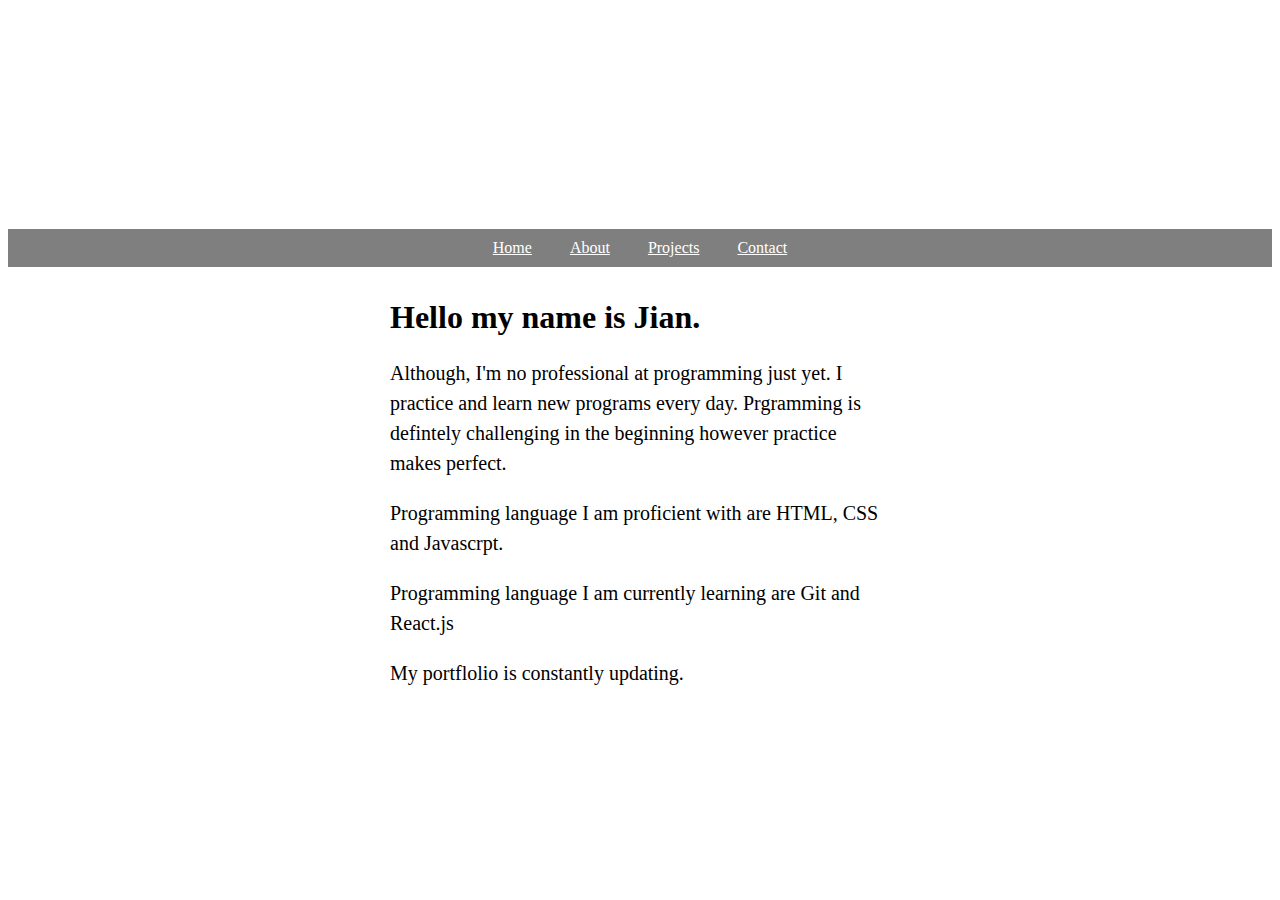
==== index.html @ cea058a0 "Profile updated" ====
<!-- 
    Class 1:
        1.1 Wireframe your project
        1.2 Fork and clone the repo and set up your project workspace
    Class 2:  
        2.1 Link your files in the head of the docment Add a Nav Bar to your site - It should have three links (Portfolio, About, and Contact) 
        2.2 Add a div for each section. Within section add a contatiner div with the appropriate number of rows and columns
    Class 3:  
        3.1 Add thumbnails and other custom component (button, modal, font) using bootstrap Documentation 
        3.2 Add CSS and add your site to gh-pages 
-->

<!DOCTYPE html>
<html>
  <head>
    <meta charset="utf-8">
    <meta name= "viewpoint" content= "width=device-width">
    <link rel="stylesheet" href="https://maxcdn.bootstrapcdn.com/bootstrap/4.0.0-beta/css/bootstrap.min.css" integrity="sha384-/Y6pD6FV/Vv2HJnA6t+vslU6fwYXjCFtcEpHbNJ0lyAFsXTsjBbfaDjzALeQsN6M" crossorigin="anonymous">
    <link rel="stylesheet" href="css/style.css" >
    <script src="https://ajax.googleapis.com/ajax/libs/jquery/2.1.1/jquery.min.js"></script>
    <script src="Projects.js"></script>
    <script src="https://maxcdn.bootstrapcdn.com/bootstrap/4.0.0/js/bootstrap.min.js" integrity="sha384-JZR6Spejh4U02d8jOt6vLEHfe/JQGiRRSQQxSfFWpi1MquVdAyjUar5+76PVCmYl" crossorigin="anonymous"></script>
  </head>

<body>

  <header>
    <div></div>
    <ul>
      <li><a id="Home" href="https://preview.c9users.io/chronowork1/project-portfolio/index.html?_c9_id=livepreview1&_c9_host=https://ide.c9.io">Home</a></li>
      <li><a id="About" href="#">About</a></li>
      <li><a id="Projects" href="https://preview.c9users.io/chronowork1/project-portfolio/Projects.html?_c9_id=livepreview0&_c9_host=https://ide.c9.io">Projects</a></li>
      <li><a id="Contact" href="https://preview.c9users.io/chronowork1/project-portfolio/Contact.html?_c9_id=livepreview0&_c9_host=https://ide.c9.io">Contact</a></li>
    </ul>
  </header>
  
  <article>
      <h1>Hello my name is Jian.</h1>
      <p>Although, I'm no professional at programming just yet. I practice and learn new programs every day. Prgramming is defintely challenging in the beginning however practice makes perfect.</p>
      <p>Programming language I am proficient with are HTML, CSS and Javascrpt.</p>
      <p>Programming language I am currently learning are Git and React.js</p>
      <p>My portflolio is constantly updating.</p>
  </article>
</body>


</html>
---- css/style.css ----
header {
      text-align: center;
      background: url(https://images.unsplash.com/photo-1508144322886-717c284ab392?ixlib=rb-1.2.1&ixid=eyJhcHBfaWQiOjEyMDd9&auto=format&fit=crop&w=750&q=80);
      background-size: cover;
      color: white;
      height: 250px;
      width: 100%;
    }
    header div{
        height: 205px;
    }
    
    a {
      color: white;
    }
    #Home, #Projects, #About, #Contact{
      margin:7px;
    }
    ul {
      color: white;
      text-align: center;
      padding: 10px;
      background: rgba(0,0,0,0.5);
    }
    li {
      display: inline;
      padding: 0px 10px 0px 10px;
    }
    article {
      max-width: 500px;
      padding: 20px;
      margin: 0 auto;
      font-family: times;
    }
    @media (max-width: 500px) {
      h1 {
        font-size: 36px;
        padding: 5px;
        font-family:times;
      }
      li {
        padding: 5px;
        display: block;
        font-family:times;
      }
    }
    p{
      line-height:1.5;
      font-family: times;
      font-size: 20px;
    }
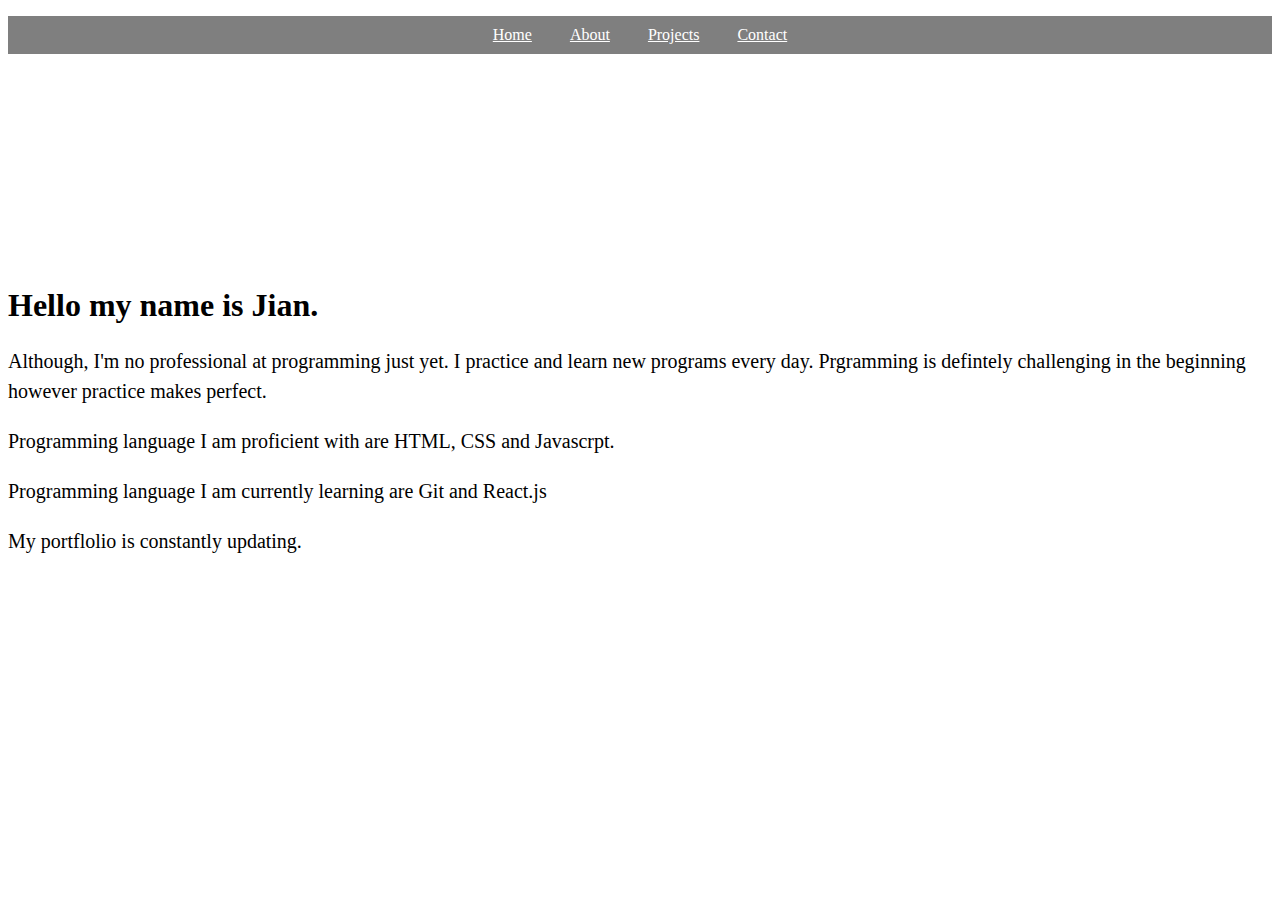
==== commit 56fc00fd: "Removed index1.html, aboutMe.html" ====
--- a/index.html
+++ b/index.html
@@ -23,24 +23,22 @@
   </head>
 
 <body>
-
   <header>
-    <div></div>
     <ul>
-      <li><a id="Home" href="https://preview.c9users.io/chronowork1/project-portfolio/index.html?_c9_id=livepreview1&_c9_host=https://ide.c9.io">Home</a></li>
+      <li><a id="Home" href="index.html">Home</a></li>
       <li><a id="About" href="#">About</a></li>
-      <li><a id="Projects" href="https://preview.c9users.io/chronowork1/project-portfolio/Projects.html?_c9_id=livepreview0&_c9_host=https://ide.c9.io">Projects</a></li>
-      <li><a id="Contact" href="https://preview.c9users.io/chronowork1/project-portfolio/Contact.html?_c9_id=livepreview0&_c9_host=https://ide.c9.io">Contact</a></li>
+      <li><a id="Projects" href="Projects.html">Projects</a></li>
+      <li><a id="Contact" href="Contact.html">Contact</a></li>
     </ul>
   </header>
   
-  <article>
+  <div>
       <h1>Hello my name is Jian.</h1>
       <p>Although, I'm no professional at programming just yet. I practice and learn new programs every day. Prgramming is defintely challenging in the beginning however practice makes perfect.</p>
       <p>Programming language I am proficient with are HTML, CSS and Javascrpt.</p>
       <p>Programming language I am currently learning are Git and React.js</p>
       <p>My portflolio is constantly updating.</p>
-  </article>
+  </div>
 </body>
 
 
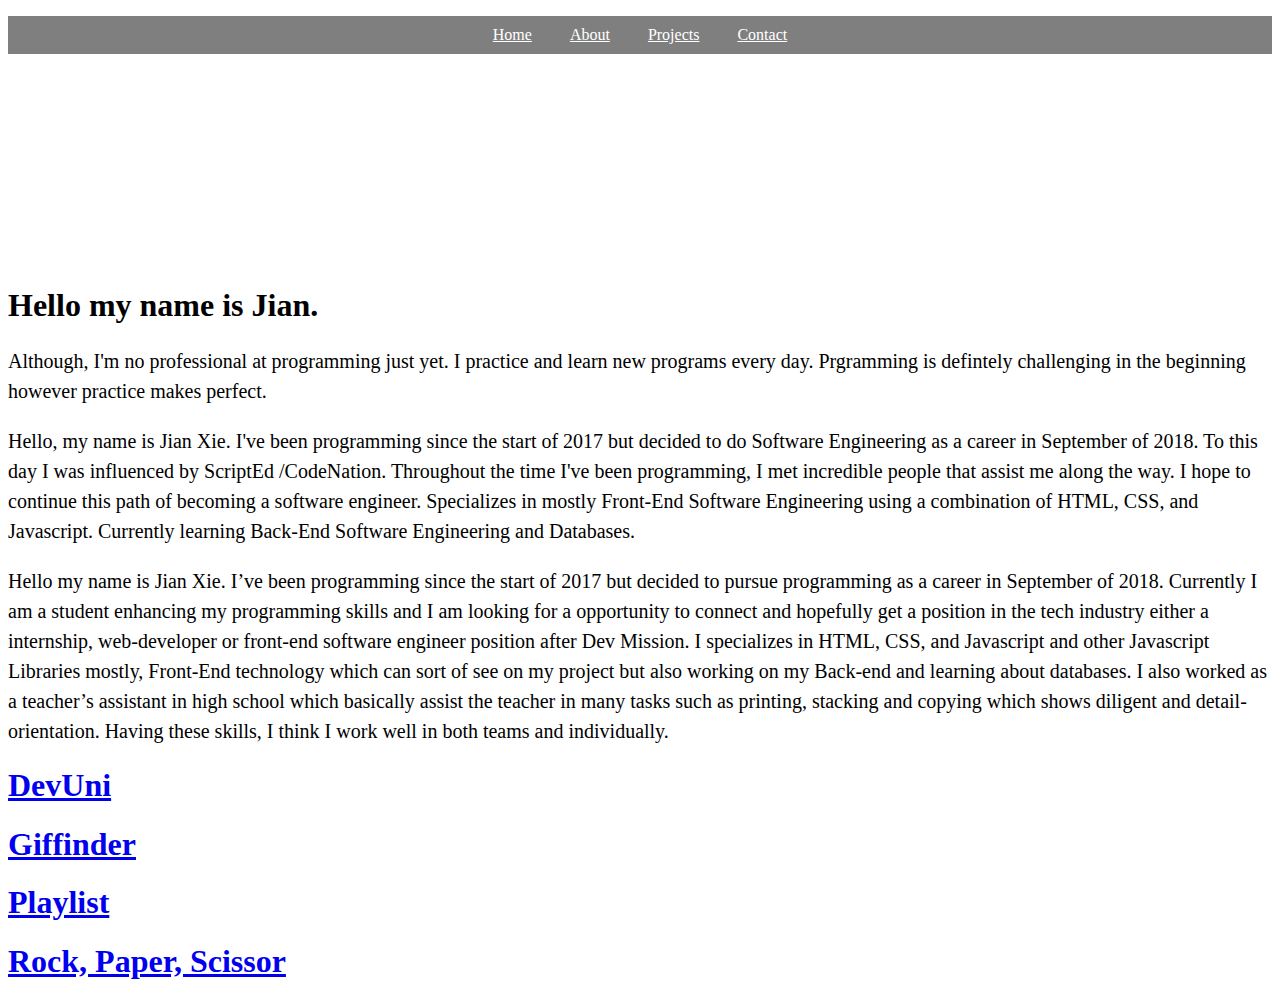
==== commit fb3ba4fb: "Modified, contact, Projects, css/style, index" ====
--- a/index.html
+++ b/index.html
@@ -1,21 +1,9 @@
-<!-- 
-    Class 1:
-        1.1 Wireframe your project
-        1.2 Fork and clone the repo and set up your project workspace
-    Class 2:  
-        2.1 Link your files in the head of the docment Add a Nav Bar to your site - It should have three links (Portfolio, About, and Contact) 
-        2.2 Add a div for each section. Within section add a contatiner div with the appropriate number of rows and columns
-    Class 3:  
-        3.1 Add thumbnails and other custom component (button, modal, font) using bootstrap Documentation 
-        3.2 Add CSS and add your site to gh-pages 
--->
-
 <!DOCTYPE html>
-<html>
+<html lang="en">
   <head>
     <meta charset="utf-8">
     <meta name= "viewpoint" content= "width=device-width">
-    <link rel="stylesheet" href="https://maxcdn.bootstrapcdn.com/bootstrap/4.0.0-beta/css/bootstrap.min.css" integrity="sha384-/Y6pD6FV/Vv2HJnA6t+vslU6fwYXjCFtcEpHbNJ0lyAFsXTsjBbfaDjzALeQsN6M" crossorigin="anonymous">
+    <link rel="stylesheet" href="https://stackpath.bootstrapcdn.com/bootstrap/4.5.0/css/bootstrap.min.css" integrity="sha384-9aIt2nRpC12Uk9gS9baDl411NQApFmC26EwAOH8WgZl5MYYxFfc+NcPb1dKGj7Sk" crossorigin="anonymous">
     <link rel="stylesheet" href="css/style.css" >
     <script src="https://ajax.googleapis.com/ajax/libs/jquery/2.1.1/jquery.min.js"></script>
     <script src="Projects.js"></script>
@@ -26,7 +14,7 @@
   <header>
     <ul>
       <li><a id="Home" href="index.html">Home</a></li>
-      <li><a id="About" href="#">About</a></li>
+      <li><a id="About" href="">About</a></li>
       <li><a id="Projects" href="Projects.html">Projects</a></li>
       <li><a id="Contact" href="Contact.html">Contact</a></li>
     </ul>
@@ -35,12 +23,35 @@
   <div>
       <h1>Hello my name is Jian.</h1>
       <p>Although, I'm no professional at programming just yet. I practice and learn new programs every day. Prgramming is defintely challenging in the beginning however practice makes perfect.</p>
-      <p>Programming language I am proficient with are HTML, CSS and Javascrpt.</p>
-      <p>Programming language I am currently learning are Git and React.js</p>
-      <p>My portflolio is constantly updating.</p>
+      <p>Hello, my name is Jian Xie. I've been programming since the start of 2017 but decided to do Software Engineering as a career in September of 2018. To this day I was influenced by ScriptEd /CodeNation. Throughout the time I've been programming, I met incredible people that assist me along the way. I hope to continue this path of becoming a software engineer.
+        Specializes in mostly Front-End Software Engineering using a combination of HTML, CSS, and Javascript.
+        Currently learning Back-End Software Engineering and Databases.</p>
+      <p>Hello my name is Jian Xie. 
+        I’ve been programming since the start of 2017 but decided to pursue programming as a career in September of 2018. 
+        Currently I am a student enhancing my programming skills and I am looking for a opportunity to connect and hopefully get a position in the tech industry either a internship, web-developer or front-end software engineer position after Dev Mission. 
+        I specializes in HTML, CSS, and Javascript and other Javascript Libraries mostly, Front-End technology  which can sort of see on my project but also working on my Back-end and learning about databases.
+        I also worked as a teacher’s assistant in high school which basically assist the teacher in many tasks such as printing, stacking and copying which shows diligent and detail-orientation. Having these skills, I think I work well in both teams and individually.
+      </p>
+      <!--<div>
+        <h1><a href="https://chronowork1.github.io/Bakery/" target="_blank">Bakery</a></h1>
+      </div>-->
+      <div>
+        <h1><a href="https://chronowork1.github.io/devuni/">DevUni</a></h1>
+      </div>
+      <div>
+        <h1><a href=" https://chronowork1.github.io/giffinder/">Giffinder</a></h1>
+      </div>
+      <div>
+        <h1><a href="https://chronowork1.github.io/playlist/">Playlist</a></h1>
+      </div>
+      <div>
+        <h1><a href="https://chronowork1.github.io/advanced_piglatinizer_startercode/">Rock, Paper, Scissor</a></h1>
+      </div>
   </div>
 </body>
-
+<footer>
+  
+</footer>
 
 </html>
 
--- a/css/style.css
+++ b/css/style.css
@@ -12,7 +12,7 @@
         height: 205px;
     }
     
-    a {
+    #Home, #Projects, #About, #Contact{
       color: white;
     }
     #Home, #Projects, #About, #Contact{
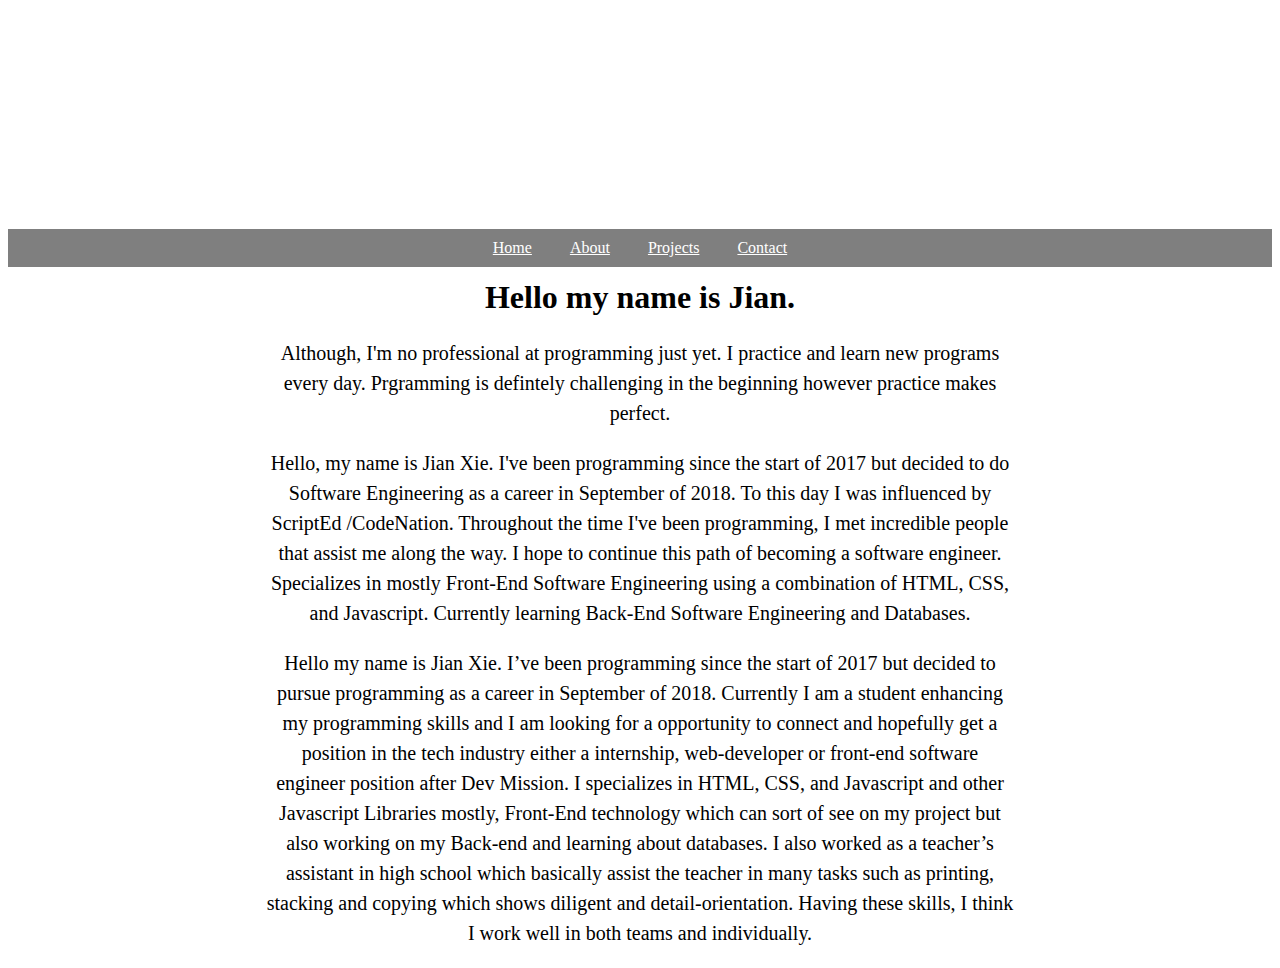
==== commit 251e72d6: "Moved Projects into the Project tab" ====
--- a/index.html
+++ b/index.html
@@ -12,6 +12,7 @@
 
 <body>
   <header>
+    <div></div>
     <ul>
       <li><a id="Home" href="index.html">Home</a></li>
       <li><a id="About" href="">About</a></li>
@@ -19,9 +20,12 @@
       <li><a id="Contact" href="Contact.html">Contact</a></li>
     </ul>
   </header>
-  
-  <div>
+  <div id="intro">
+    <div>
       <h1>Hello my name is Jian.</h1>
+    </div>
+      
+    <div>
       <p>Although, I'm no professional at programming just yet. I practice and learn new programs every day. Prgramming is defintely challenging in the beginning however practice makes perfect.</p>
       <p>Hello, my name is Jian Xie. I've been programming since the start of 2017 but decided to do Software Engineering as a career in September of 2018. To this day I was influenced by ScriptEd /CodeNation. Throughout the time I've been programming, I met incredible people that assist me along the way. I hope to continue this path of becoming a software engineer.
         Specializes in mostly Front-End Software Engineering using a combination of HTML, CSS, and Javascript.
@@ -31,27 +35,15 @@
         Currently I am a student enhancing my programming skills and I am looking for a opportunity to connect and hopefully get a position in the tech industry either a internship, web-developer or front-end software engineer position after Dev Mission. 
         I specializes in HTML, CSS, and Javascript and other Javascript Libraries mostly, Front-End technology  which can sort of see on my project but also working on my Back-end and learning about databases.
         I also worked as a teacher’s assistant in high school which basically assist the teacher in many tasks such as printing, stacking and copying which shows diligent and detail-orientation. Having these skills, I think I work well in both teams and individually.
-      </p>
+        </p>
+    </div>
+  </div>
       <!--<div>
         <h1><a href="https://chronowork1.github.io/Bakery/" target="_blank">Bakery</a></h1>
       </div>-->
-      <div>
-        <h1><a href="https://chronowork1.github.io/devuni/">DevUni</a></h1>
-      </div>
-      <div>
-        <h1><a href=" https://chronowork1.github.io/giffinder/">Giffinder</a></h1>
-      </div>
-      <div>
-        <h1><a href="https://chronowork1.github.io/playlist/">Playlist</a></h1>
-      </div>
-      <div>
-        <h1><a href="https://chronowork1.github.io/advanced_piglatinizer_startercode/">Rock, Paper, Scissor</a></h1>
-      </div>
-  </div>
 </body>
 <footer>
   
 </footer>
-
 </html>
 
--- a/css/style.css
+++ b/css/style.css
@@ -1,53 +1,56 @@
-
-
-    header {
-      text-align: center;
-      background: url(https://images.unsplash.com/photo-1508144322886-717c284ab392?ixlib=rb-1.2.1&ixid=eyJhcHBfaWQiOjEyMDd9&auto=format&fit=crop&w=750&q=80);
-      background-size: cover;
-      color: white;
-      height: 250px;
-      width: 100%;
-    }
-    header div{
-        height: 205px;
-    }
+header {
+  text-align: center;
+  background: url(https://images.unsplash.com/photo-1508144322886-717c284ab392?ixlib=rb-1.2.1&ixid=eyJhcHBfaWQiOjEyMDd9&auto=format&fit=crop&w=750&q=80);
+  background-size: cover;
+  color: white;
+  height: 250px;
+  width: 100%;
+}
+header div{
+  height: 205px;
+}
     
-    #Home, #Projects, #About, #Contact{
-      color: white;
-    }
-    #Home, #Projects, #About, #Contact{
-      margin:7px;
-    }
-    ul {
-      color: white;
-      text-align: center;
-      padding: 10px;
-      background: rgba(0,0,0,0.5);
-    }
-    li {
-      display: inline;
-      padding: 0px 10px 0px 10px;
-    }
-    article {
-      max-width: 500px;
-      padding: 20px;
-      margin: 0 auto;
-      font-family: times;
-    }
-    @media (max-width: 500px) {
-      h1 {
-        font-size: 36px;
-        padding: 5px;
-        font-family:times;
-      }
-      li {
-        padding: 5px;
-        display: block;
-        font-family:times;
-      }
-    }
-    p{
-      line-height:1.5;
-      font-family: times;
-      font-size: 20px;
-    }
+#Home, #Projects, #About, #Contact{
+  color: white;
+}
+#Home, #Projects, #About, #Contact{
+  margin:7px;
+}
+ul {
+  color: white;
+  text-align: center;
+  padding: 10px;
+  background: rgba(0,0,0,0.5);
+}
+li {
+  display: inline;
+  padding: 0px 10px 0px 10px;
+}
+article {
+  max-width: 500px;
+  padding: 20px;
+  margin: 0 auto;
+  font-family: times;
+}
+/*@media (max-width: 500px) {
+  h1 {
+    font-size: 36px;
+    padding: 5px;
+    font-family:times;
+  }
+  li {
+    padding: 5px;
+    display: block;
+    font-family:times;
+  }
+}*/
+p{
+  line-height:1.5;
+  font-family: times;
+  font-size: 20px;
+}
+ #intro{
+   max-width:750px;
+   margin: 0 auto;
+   text-align: center;
+ }
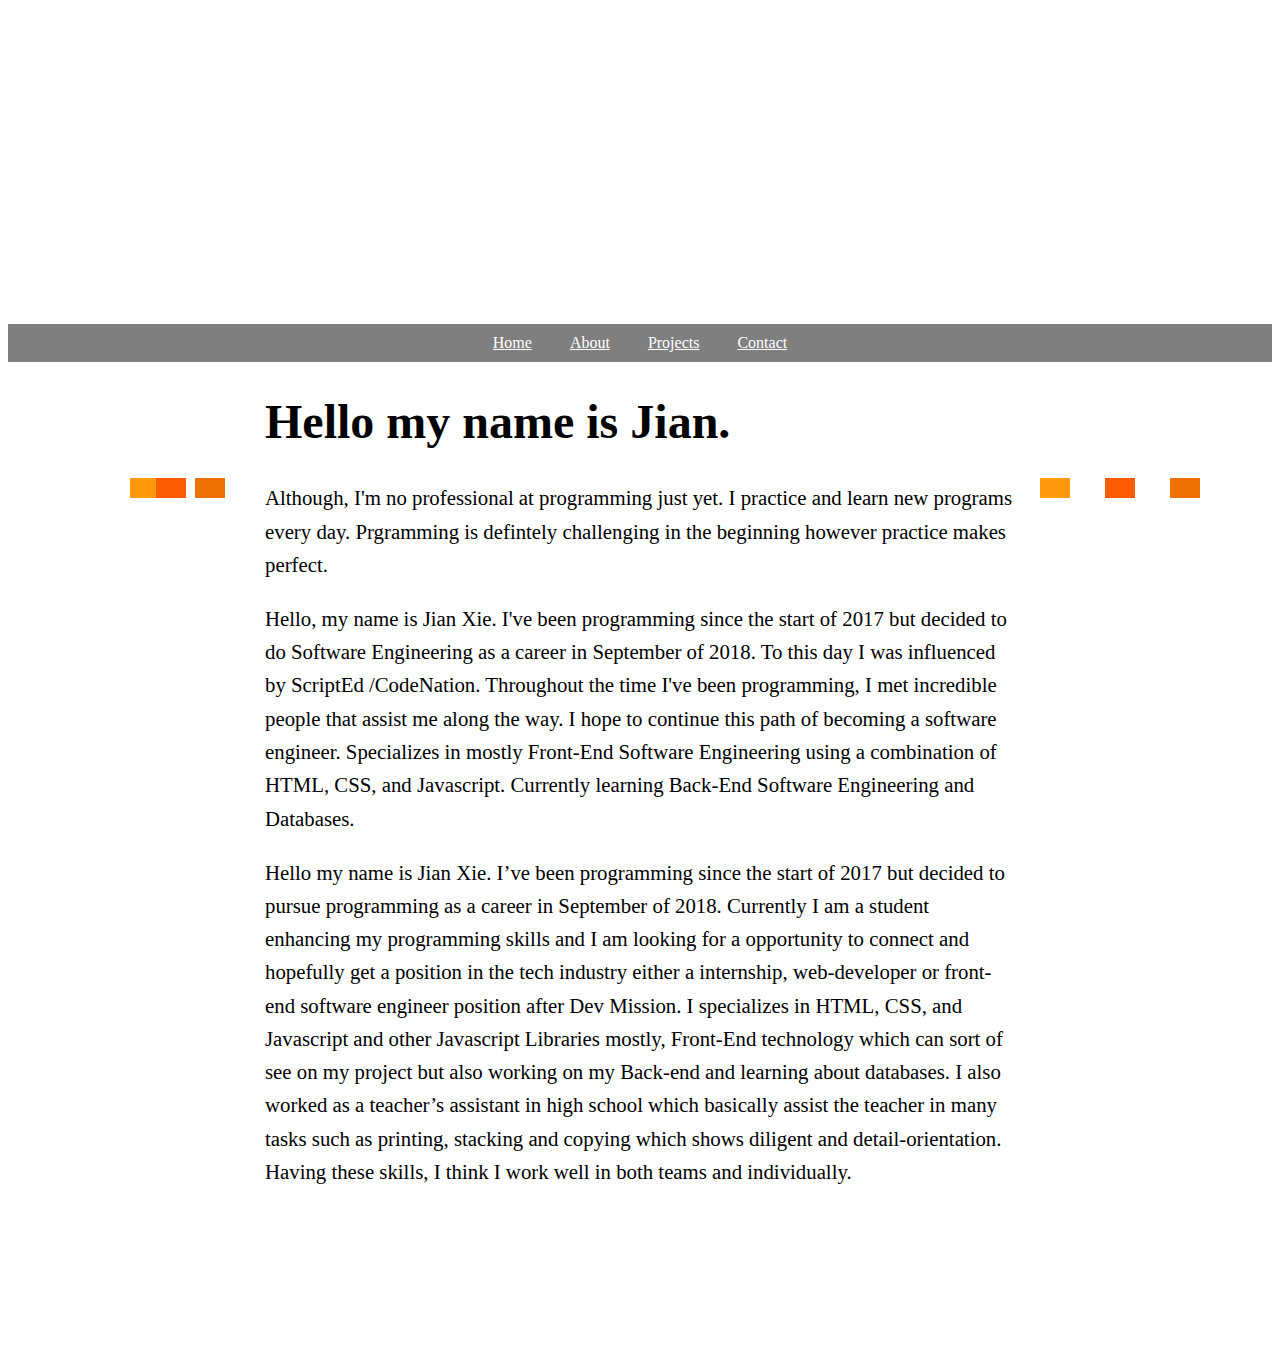
==== commit 36546703: "Added Animations" ====
--- a/index.html
+++ b/index.html
@@ -12,7 +12,8 @@
 
 <body>
   <header>
-    <div></div>
+    <div>
+    </div>
     <ul>
       <li><a id="Home" href="index.html">Home</a></li>
       <li><a id="About" href="">About</a></li>
@@ -20,6 +21,7 @@
       <li><a id="Contact" href="Contact.html">Contact</a></li>
     </ul>
   </header>
+  
   <div id="intro">
     <div>
       <h1>Hello my name is Jian.</h1>
@@ -37,10 +39,17 @@
         I also worked as a teacher’s assistant in high school which basically assist the teacher in many tasks such as printing, stacking and copying which shows diligent and detail-orientation. Having these skills, I think I work well in both teams and individually.
         </p>
     </div>
+    <div class="animation-area">
+      <ul class="box-area">
+        <li></li>
+        <li></li>
+        <li></li>
+        <li></li>
+        <li></li>
+        <li></li>
+      </ul>
+    </div>
   </div>
-      <!--<div>
-        <h1><a href="https://chronowork1.github.io/Bakery/" target="_blank">Bakery</a></h1>
-      </div>-->
 </body>
 <footer>
   
--- a/css/style.css
+++ b/css/style.css
@@ -1,37 +1,44 @@
 header {
-  text-align: center;
-  background: url(https://images.unsplash.com/photo-1508144322886-717c284ab392?ixlib=rb-1.2.1&ixid=eyJhcHBfaWQiOjEyMDd9&auto=format&fit=crop&w=750&q=80);
+  background-image: url(https://images.unsplash.com/photo-1508144322886-717c284ab392?ixlib=rb-1.2.1&ixid=eyJhcHBfaWQiOjEyMDd9&auto=format&fit=crop&w=750&q=80);
+  height: 100%;
+  width: 100%;
   background-size: cover;
-  color: white;
-  height: 250px;
-  width: 100%;
+  background-position: center;
+  background-repeat: no-repeat;
 }
+
 header div{
-  height: 205px;
+  height: 300px;
 }
+
     
 #Home, #Projects, #About, #Contact{
   color: white;
 }
+
 #Home, #Projects, #About, #Contact{
   margin:7px;
 }
+
 ul {
   color: white;
   text-align: center;
   padding: 10px;
   background: rgba(0,0,0,0.5);
 }
+
 li {
   display: inline;
   padding: 0px 10px 0px 10px;
 }
+
 article {
   max-width: 500px;
   padding: 20px;
   margin: 0 auto;
   font-family: times;
 }
+
 /*@media (max-width: 500px) {
   h1 {
     font-size: 36px;
@@ -49,8 +56,103 @@
   font-family: times;
   font-size: 20px;
 }
- #intro{
-   max-width:750px;
-   margin: 0 auto;
-   text-align: center;
- }
+#intro{
+  max-width:750px;
+  margin: 0 auto;
+}
+
+#intro div h1{
+  font-family: Roboto, 'Times New Roman', Times, serif, Courier;
+  font-size: 3.0em;
+}
+
+#intro div p{
+  font-family: Roboto, 'Times New Roman', Times, serif, Courier;
+  font-size: 1.3em;
+  line-height: 1.6;
+}
+
+.box-area{
+  background-color: white;
+  margin: 0;
+  position: absolute;
+  top: 52vh;
+  left: 0;
+  width: 100%;
+  height: 55em;
+  overflow: hidden;
+  z-index: -1;
+}
+
+.box-area li{
+  position: absolute;
+  display: block;
+  list-style: none;
+  width: 25px;
+  height: 25px;
+  animation: animate 5s linear infinite;
+  z-index: -1;
+}
+
+.box-area li:nth-child(1){
+  background-color: #ff980b;
+  left: 80%;
+  width: 10px;
+  height: 20px;
+  animation-delay: 0s;
+  animation-duration: 5s;
+}
+
+.box-area li:nth-child(2){
+  background-color: #ff980b;
+  left: 10%;
+  width: 10px;
+  height: 20px;
+  animation-delay: 0s;
+  animation-duration: 5s;
+}
+
+.box-area li:nth-child(3){
+  background-color: #ef7101;
+  left: 15%;
+  width: 10px;
+  height: 20px;
+  animation-delay: 0s;
+  animation-duration: 2s;
+}
+
+.box-area li:nth-child(4){
+  background-color: #ef7101;
+  left: 90%;
+  width: 10px;
+  height: 20px;
+  animation-delay: 0s;
+  animation-duration: 7s;
+}
+
+.box-area li:nth-child(5){
+  background-color: #fb5c01;
+  left: 12%;
+  width: 10px;
+  height: 20px;
+  animation-delay: 0s;
+  animation-duration: 12s;
+}
+
+.box-area li:nth-child(6){
+  background-color: #fb5c01;
+  left: 85%;
+  width: 10px;
+  height: 20px;
+  animation-delay: 0s;
+  animation-duration: 10s;
+}
+
+@keyframes animate{
+  0%{
+    transform: translateY(0);
+  }
+  100%{
+    transform: translateY(875px);
+  }
+}
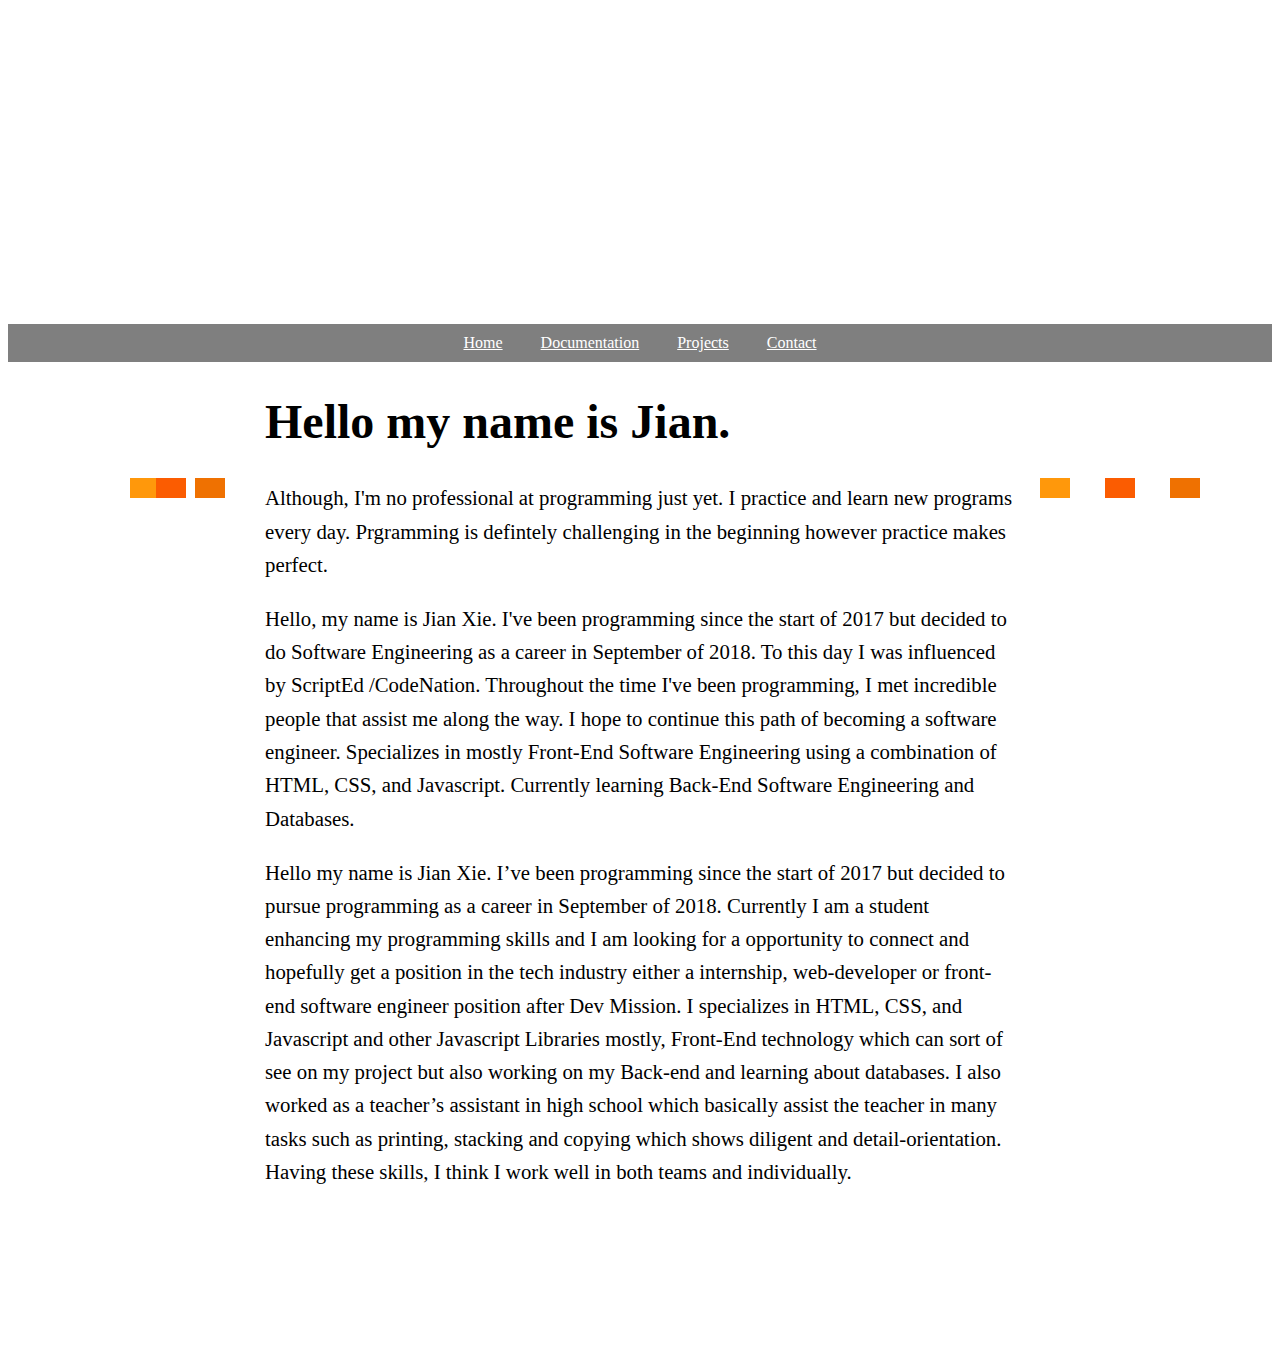
==== commit a5d41ab3: "Created a Documentation section" ====
--- a/index.html
+++ b/index.html
@@ -16,7 +16,7 @@
     </div>
     <ul>
       <li><a id="Home" href="index.html">Home</a></li>
-      <li><a id="About" href="">About</a></li>
+      <li><a id="About" href="Documentation.html">Documentation</a></li>
       <li><a id="Projects" href="Projects.html">Projects</a></li>
       <li><a id="Contact" href="Contact.html">Contact</a></li>
     </ul>
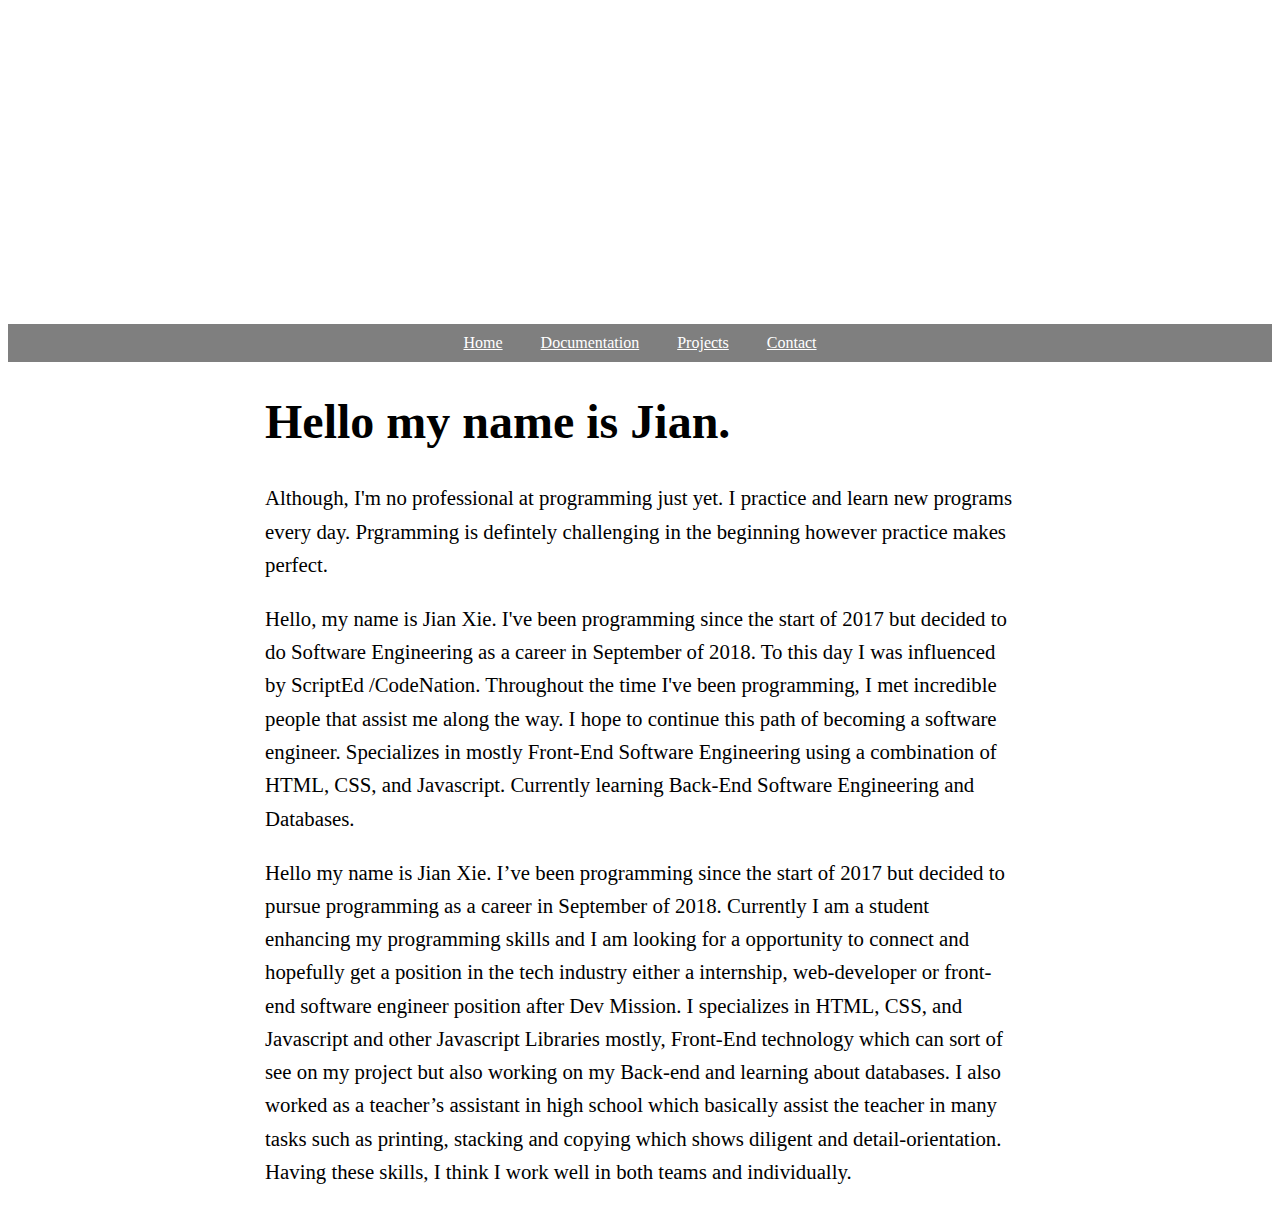
==== commit aaf63fa9: "Update" ====
--- a/index.html
+++ b/index.html
@@ -39,7 +39,7 @@
         I also worked as a teacher’s assistant in high school which basically assist the teacher in many tasks such as printing, stacking and copying which shows diligent and detail-orientation. Having these skills, I think I work well in both teams and individually.
         </p>
     </div>
-    <div class="animation-area">
+    <!--<div class="animation-area">
       <ul class="box-area">
         <li></li>
         <li></li>
@@ -48,7 +48,7 @@
         <li></li>
         <li></li>
       </ul>
-    </div>
+    </div>-->
   </div>
 </body>
 <footer>
--- a/css/style.css
+++ b/css/style.css
@@ -10,7 +10,6 @@
 header div{
   height: 300px;
 }
-
     
 #Home, #Projects, #About, #Contact{
   color: white;
@@ -30,13 +29,6 @@
 li {
   display: inline;
   padding: 0px 10px 0px 10px;
-}
-
-article {
-  max-width: 500px;
-  padding: 20px;
-  margin: 0 auto;
-  font-family: times;
 }
 
 /*@media (max-width: 500px) {
@@ -156,3 +148,15 @@
     transform: translateY(875px);
   }
 }
+
+@media only screen and (max-width:1050px){
+  .box-area li{
+    position: absolute;
+    display: none;
+    list-style: none;
+    width: 25px;
+    height: 25px;
+    animation: animate;
+    z-index: -1;
+  }
+}
